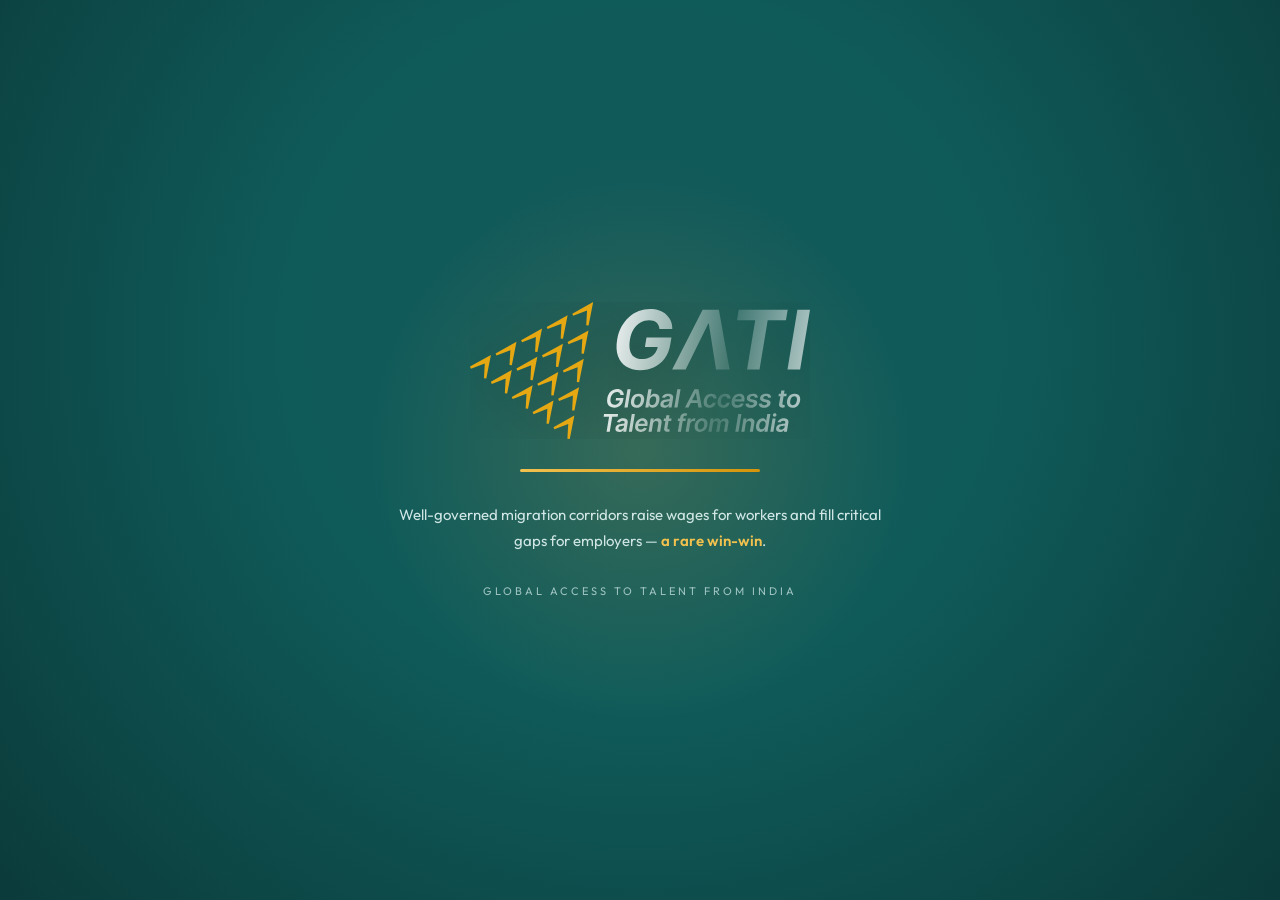
==== index.html @ 4ad1929f "Improved dashboard version 7" ====
<!DOCTYPE html>
<html lang="en">
<head>
  <meta charset="UTF-8">
  <meta name="viewport" content="width=device-width, initial-scale=1.0">
  <title>GATI · Global Skills-Mobility Dashboards</title>
  <meta name="description" content="GATI's labour-market demand dashboards across skills-mobility corridors. Choose a destination country to explore sector-level demand.">
  <link rel="preconnect" href="https://fonts.googleapis.com">
  <link href="https://fonts.googleapis.com/css2?family=Outfit:wght@300;400;500;600;700;800&display=swap" rel="stylesheet">
  <style>
    :root{ --teal:#0F5B5A; --teal2:#1A7B7A; --gold:#C98A0B; --gold2:#D4940A; --ink:#22312F; --soft:#7A9C9C; --bg:#F5F8F8; }
    *{margin:0;padding:0;box-sizing:border-box}
    body{font-family:'Outfit',sans-serif;background:var(--bg);color:var(--ink);min-height:100vh}

    /* ---------- SPLASH ---------- */
    #splash{position:fixed;inset:0;z-index:100;background:radial-gradient(circle at 50% 38%,#14595A 0%,#0F5B5A 42%,#0B3B3A 100%);
      display:flex;flex-direction:column;align-items:center;justify-content:center;gap:30px;
      transition:opacity .6s ease, visibility .6s;overflow:hidden}
    #splash.gone{opacity:0;visibility:hidden;pointer-events:none}
    /* soft rotating aura behind the logo */
    #splash::before{content:"";position:absolute;width:620px;height:620px;border-radius:50%;
      background:radial-gradient(circle,rgba(242,193,78,.16) 0%,rgba(242,193,78,0) 62%);
      animation:aura 6s ease-in-out infinite}
    @keyframes aura{0%,100%{transform:scale(.92);opacity:.6}50%{transform:scale(1.08);opacity:1}}
    .g-logo-wrap{position:relative;display:flex;align-items:center;justify-content:center;z-index:2}
    /* the real GATI logo, revealed by a left-to-right wipe + gentle rise, with a gold glow */
    .g-logo{width:min(340px,64vw);height:auto;
      filter:drop-shadow(0 6px 26px rgba(0,0,0,.35));
      opacity:0;transform:translateY(20px) scale(.96);
      -webkit-mask-image:linear-gradient(100deg,#000 40%,rgba(0,0,0,.15) 55%,#000 70%);
      mask-image:linear-gradient(100deg,#000 40%,rgba(0,0,0,.15) 55%,#000 70%);
      -webkit-mask-size:260% 100%;mask-size:260% 100%;-webkit-mask-position:120% 0;mask-position:120% 0;
      animation:logoRise .9s .2s cubic-bezier(.2,.8,.25,1) forwards, logoWipe 1.5s .3s ease forwards, logoGlow 3.2s 1.4s ease-in-out infinite}
    @keyframes logoRise{to{opacity:1;transform:none}}
    @keyframes logoWipe{to{-webkit-mask-position:-120% 0;mask-position:-120% 0}}
    @keyframes logoGlow{0%,100%{filter:drop-shadow(0 6px 26px rgba(0,0,0,.35))}
      50%{filter:drop-shadow(0 6px 30px rgba(242,193,78,.5))}}
    /* thin sheen that sweeps once across the mark */
    .g-sheen{position:absolute;inset:0;pointer-events:none;overflow:hidden;border-radius:8px;z-index:3}
    .g-sheen::after{content:"";position:absolute;top:-30%;left:-60%;width:40%;height:160%;
      background:linear-gradient(100deg,transparent,rgba(255,255,255,.55),transparent);
      transform:skewX(-18deg);animation:sheen 1.6s 1.1s ease forwards;opacity:0}
    @keyframes sheen{0%{left:-60%;opacity:0}20%{opacity:.9}100%{left:150%;opacity:0}}
    .g-bar{width:240px;height:3px;border-radius:3px;background:rgba(255,255,255,.18);overflow:hidden;z-index:2}
    .g-bar i{display:block;height:100%;width:0;background:linear-gradient(90deg,#F2C14E,#D4940A);
      animation:fill 4.6s .3s ease forwards}
    @keyframes fill{to{width:100%}}
    #g-quote{max-width:560px;text-align:center;color:#CFE6E5;font-size:15px;font-weight:400;line-height:1.7;
      min-height:52px;padding:0 24px;opacity:0;animation:fadeQ .8s .6s forwards;z-index:2}
    #g-quote b{color:#F2C14E;font-weight:600}
    @keyframes fadeQ{to{opacity:1}}
    .g-sub{color:#9FC4C3;font-size:11px;letter-spacing:3px;text-transform:uppercase;opacity:0;animation:fadeQ .8s 1s forwards;z-index:2}

    /* ---------- COUNTRY SELECTION ---------- */
    #stage{opacity:0;transition:opacity .7s ease .1s;padding:0 22px}
    #stage.show{opacity:1}
    header.hd{max-width:1060px;margin:0 auto;padding:34px 0 8px;display:flex;align-items:center;gap:12px}
    .logo{width:40px;height:40px;border-radius:10px;background:linear-gradient(140deg,var(--teal),var(--teal2));
      color:#fff;font-weight:800;display:flex;align-items:center;justify-content:center;font-size:15px;letter-spacing:.5px}
    .logo-img{height:34px;width:auto;display:block}
    .hd h2{font-size:16px;font-weight:700;color:var(--teal)}
    .hd small{display:block;font-size:11px;color:var(--soft);font-weight:400}
    .hero{max-width:1060px;margin:0 auto;padding:34px 0 10px}
    .hero .eyebrow{font-size:11px;font-weight:700;letter-spacing:3px;text-transform:uppercase;color:var(--gold)}
    .hero h1{font-size:clamp(26px,4vw,40px);font-weight:800;color:var(--teal);margin:10px 0 8px;line-height:1.15}
    .hero p{color:#4A6260;font-size:14.5px;max-width:640px;line-height:1.7}
    .countries{max-width:1060px;margin:30px auto 60px;display:grid;grid-template-columns:repeat(auto-fit,minmax(280px,1fr));gap:18px}
    .cty{background:#fff;border:1px solid #E2ECEC;border-radius:16px;padding:26px 24px;text-decoration:none;color:inherit;
      display:block;position:relative;transition:transform .18s ease, box-shadow .18s ease}
    .cty.on:hover{transform:translateY(-4px);box-shadow:0 14px 30px rgba(15,91,90,.14);border-color:var(--teal2)}
    .cty .flag{font-size:34px}
    .cty h3{font-size:19px;font-weight:700;color:var(--teal);margin:12px 0 5px}
    .cty p{font-size:12.5px;color:var(--soft);line-height:1.6}
    .cty .go{display:inline-block;margin-top:16px;font-size:12.5px;font-weight:700;color:var(--gold)}
    .cty.off{opacity:.62;cursor:default;background:#FBFDFD}
    .cty.off .soon{position:absolute;top:16px;right:16px;font-size:9.5px;font-weight:700;letter-spacing:1.5px;
      text-transform:uppercase;background:#EFF5F5;color:var(--soft);padding:4px 9px;border-radius:20px}
    footer.ft{max-width:1060px;margin:0 auto;padding:0 0 34px;color:#9AB4B3;font-size:11px}
  </style>
</head>
<body>

<!-- ====== SPLASH LOADER ====== -->
<div id="splash">
  <div class="g-logo-wrap">
    <img class="g-logo" src="assets/img/gati-logo-white.svg" alt="GATI">
    <span class="g-sheen"></span>
  </div>
  <div class="g-bar"><i></i></div>
  <div id="g-quote"></div>
  <div class="g-sub">Global Access to Talent from India</div>
</div>

<!-- ====== COUNTRY SELECTION ====== -->
<div id="stage">
  <header class="hd">
    <img class="logo-img" src="assets/img/gati-logo.svg" alt="GATI">
    <div><small style="display:block;font-size:11px;color:var(--soft);font-weight:400;margin-top:2px">Skills-Mobility Intelligence</small></div>
  </header>

  <section class="hero">
    <p class="eyebrow">Global Skills Mobility · Demand Intelligence</p>
    <h1>Where the world is hiring, corridor by corridor.</h1>
    <p>Sector-level labour-market demand dashboards for GATI's skills-mobility corridors — built from live job-posting
       data, classified to international standards (ISCO-08, ISIC Rev.4). Choose a destination country to explore its
       sector dashboards.</p>
  </section>

  <section class="countries" id="country-grid"><!-- filled by script --></section>

  <footer class="ft">GATI Foundation · The Convergence Foundation · Data classified to ISCO-08 (ILO) and ISIC Rev.4 (UN)</footer>
</div>

<script src="assets/js/sectors.js?v=20260724-8"></script>
<script>
  /* rotating quotes during the loader */
  var QUOTES = [
    'By 2030, Germany alone will need an estimated <b>7 million</b> additional workers to offset demographic decline.',
    'India will add roughly <b>a quarter of the world\'s new working-age population</b> over the next decade.',
    '<b>Global skills mobility</b> is the bridge between ageing economies and young workforces — built one corridor at a time.',
    'Every classified posting in these dashboards maps demand to <b>ISCO-08 occupations</b> and <b>ISIC Rev.4 sectors</b>.',
    'Well-governed migration corridors raise wages for workers and fill critical gaps for employers — <b>a rare win-win</b>.'
  ];
  (function(){
    var qEl = document.getElementById('g-quote');
    var qi = Math.floor(Math.random()*QUOTES.length);
    function setQ(){ qEl.innerHTML = QUOTES[qi % QUOTES.length]; qi++; }
    setQ();
    var rot = setInterval(setQ, 1400);

    /* build the country grid from the shared registry in sectors.js */
    var grid = document.getElementById('country-grid');
    (window.COUNTRIES || []).forEach(function(c){
      var el = document.createElement(c.active ? 'a' : 'div');
      el.className = 'cty ' + (c.active ? 'on' : 'off');
      if (c.active) el.href = c.id + '.html';
      el.innerHTML = '<div class="flag">' + c.flag + '</div>' +
        '<h3>' + c.label + '</h3><p>' + c.tagline + '</p>' +
        (c.active ? '<span class="go">Open dashboards \u2192</span>' : '<span class="soon">Coming soon</span>');
      grid.appendChild(el);
    });

    /* reveal after the load window (5s) */
    setTimeout(function(){
      clearInterval(rot);
      document.getElementById('splash').classList.add('gone');
      document.getElementById('stage').classList.add('show');
    }, 5000);
  })();
</script>

<!-- Back-to-top button -->
<style>
  #to-top{position:fixed;right:20px;bottom:22px;z-index:1200;width:44px;height:44px;border:none;
    border-radius:50%;background:#0F5B5A;color:#fff;cursor:pointer;box-shadow:0 6px 18px rgba(15,46,46,.28);
    display:flex;align-items:center;justify-content:center;opacity:0;visibility:hidden;transform:translateY(10px);
    transition:opacity .25s ease, transform .25s ease, background .18s ease, box-shadow .18s ease}
  #to-top.show{opacity:1;visibility:visible;transform:none}
  #to-top:hover{background:#1A7B7A;box-shadow:0 8px 22px rgba(15,46,46,.36)}
  #to-top:focus-visible{outline:2px solid #D4940A;outline-offset:2px}
  #to-top svg{width:20px;height:20px;display:block}
  @media (max-width:520px){#to-top{right:14px;bottom:16px;width:40px;height:40px}}
</style>
<button id="to-top" aria-label="Back to top" title="Back to top">
  <svg viewBox="0 0 24 24" fill="none" stroke="currentColor" stroke-width="2.4" stroke-linecap="round" stroke-linejoin="round" aria-hidden="true">
    <path d="M12 19V5M5 12l7-7 7 7"/>
  </svg>
</button>
<script>
  (function(){
    var btn=document.getElementById('to-top');
    if(!btn) return;
    function onScroll(){ (window.pageYOffset||document.documentElement.scrollTop)>300 ? btn.classList.add('show') : btn.classList.remove('show'); }
    window.addEventListener('scroll',onScroll,{passive:true});
    btn.addEventListener('click',function(){ window.scrollTo({top:0,behavior:'smooth'}); });
    onScroll();
  })();
</script>

</body>
</html>
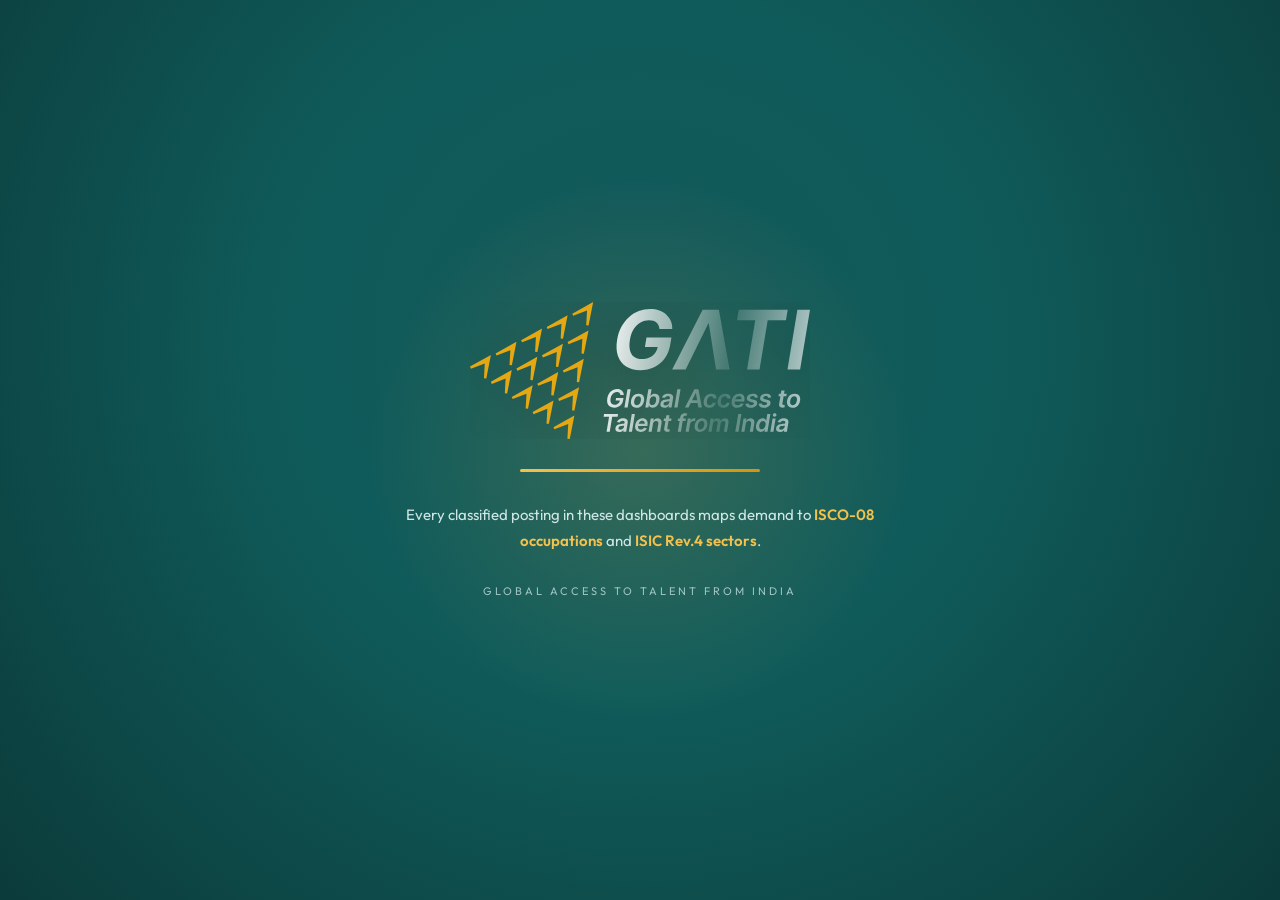
==== commit 0a58aeeb: "Improved dashboard version 8" ====
--- a/index.html
+++ b/index.html
@@ -111,7 +111,7 @@
   <footer class="ft">GATI Foundation · The Convergence Foundation · Data classified to ISCO-08 (ILO) and ISIC Rev.4 (UN)</footer>
 </div>
 
-<script src="assets/js/sectors.js?v=20260724-8"></script>
+<script src="assets/js/sectors.js?v=20260724-9"></script>
 <script>
   /* rotating quotes during the loader */
   var QUOTES = [
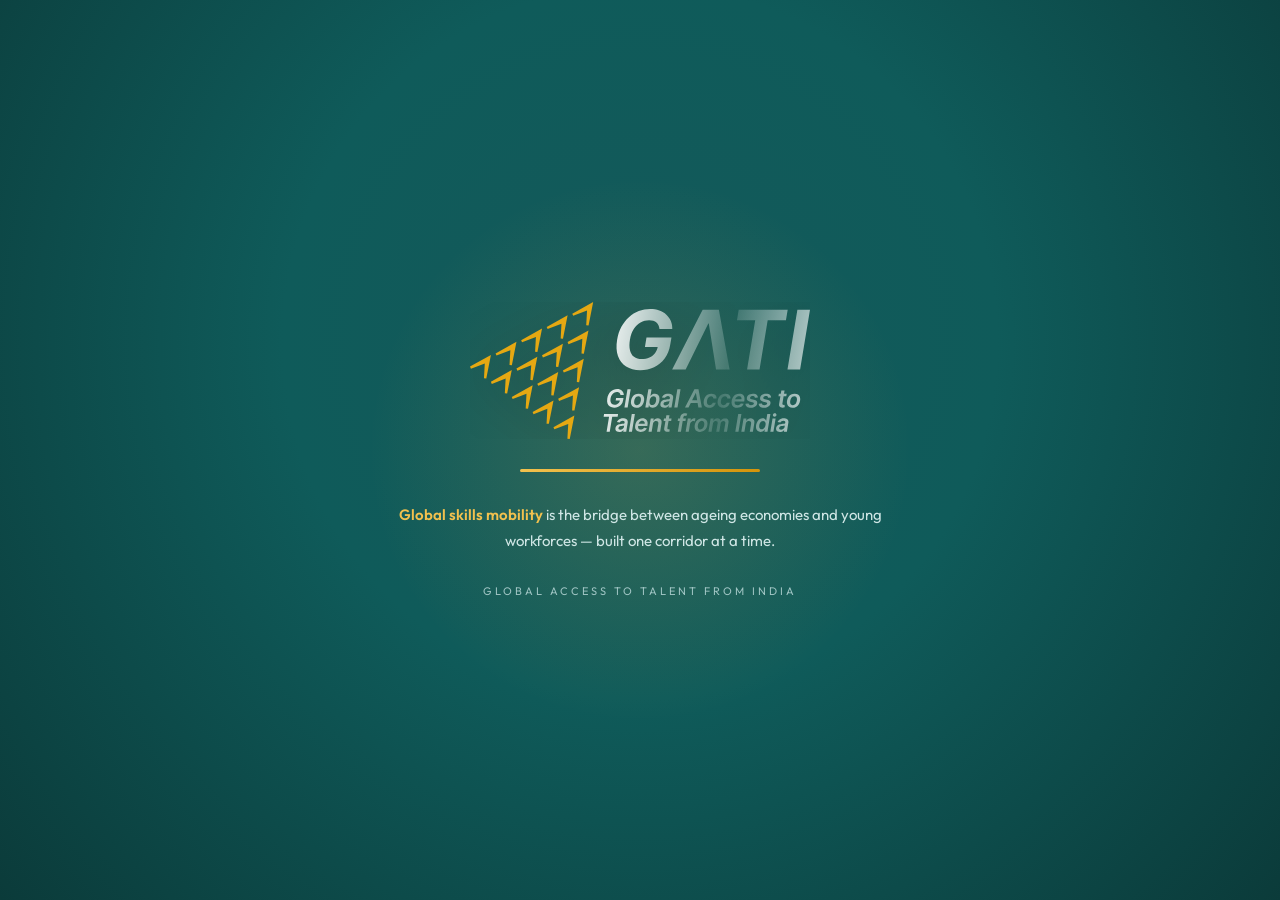
==== commit 4ecc319d: "Improved dashboard version 8" ====
--- a/index.html
+++ b/index.html
@@ -111,7 +111,7 @@
   <footer class="ft">GATI Foundation · The Convergence Foundation · Data classified to ISCO-08 (ILO) and ISIC Rev.4 (UN)</footer>
 </div>
 
-<script src="assets/js/sectors.js?v=20260724-9"></script>
+<script src="assets/js/sectors.js?v=20260725-2"></script>
 <script>
   /* rotating quotes during the loader */
   var QUOTES = [
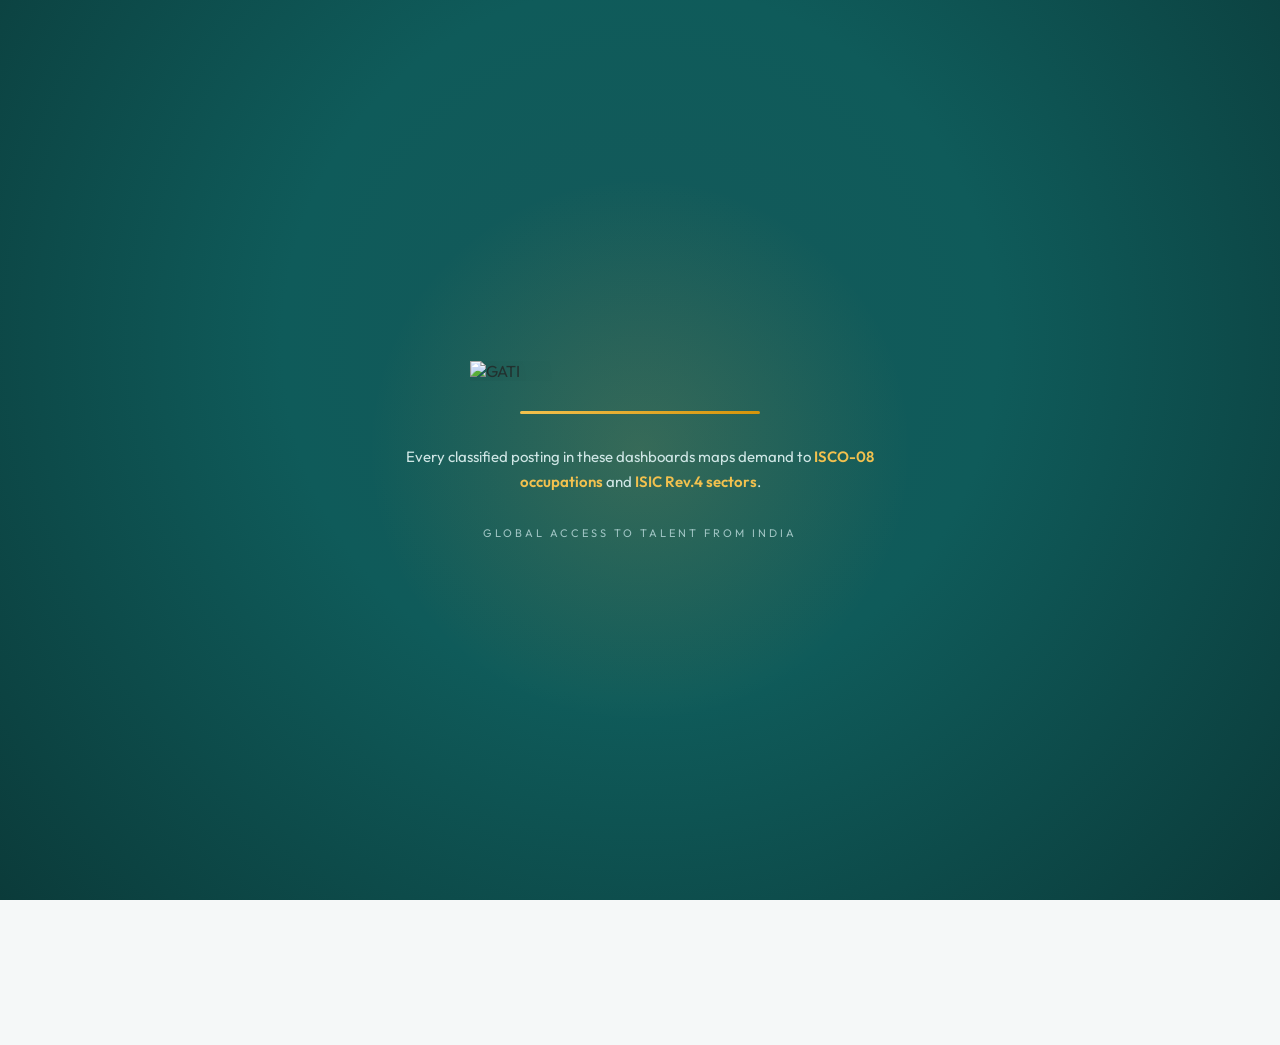
==== commit 15979e80: "Vendors trial" ====
--- a/index.html
+++ b/index.html
@@ -108,10 +108,27 @@
 
   <section class="countries" id="country-grid"><!-- filled by script --></section>
 
+  <!-- ====== DATA SOURCES ====== -->
+  <section class="hero" style="padding-top:8px">
+    <p class="eyebrow">Multi-country Data Source</p>
+    <h1 style="font-size:clamp(22px,3.2vw,30px)">Explore demand by data source.</h1>
+    <p>Beyond the StepStone Germany corridor above, the CoreSignal source covers multiple destination
+       countries. Open it to pick a country, then a sector.</p>
+  </section>
+
+  <section class="countries" id="source-grid">
+    <a class="cty on" href="coresignal.html">
+      <div class="flag">🌐</div>
+      <h3>CoreSignal</h3>
+      <p>Multi-source global job postings · Gulf, Australia, Canada and more, by sector</p>
+      <span class="go">Open countries →</span>
+    </a>
+  </section>
+
   <footer class="ft">GATI Foundation · The Convergence Foundation · Data classified to ISCO-08 (ILO) and ISIC Rev.4 (UN)</footer>
 </div>
 
-<script src="assets/js/sectors.js?v=20260725-2"></script>
+<script src="assets/js/sectors.js?v=20260725-3"></script>
 <script>
   /* rotating quotes during the loader */
   var QUOTES = [
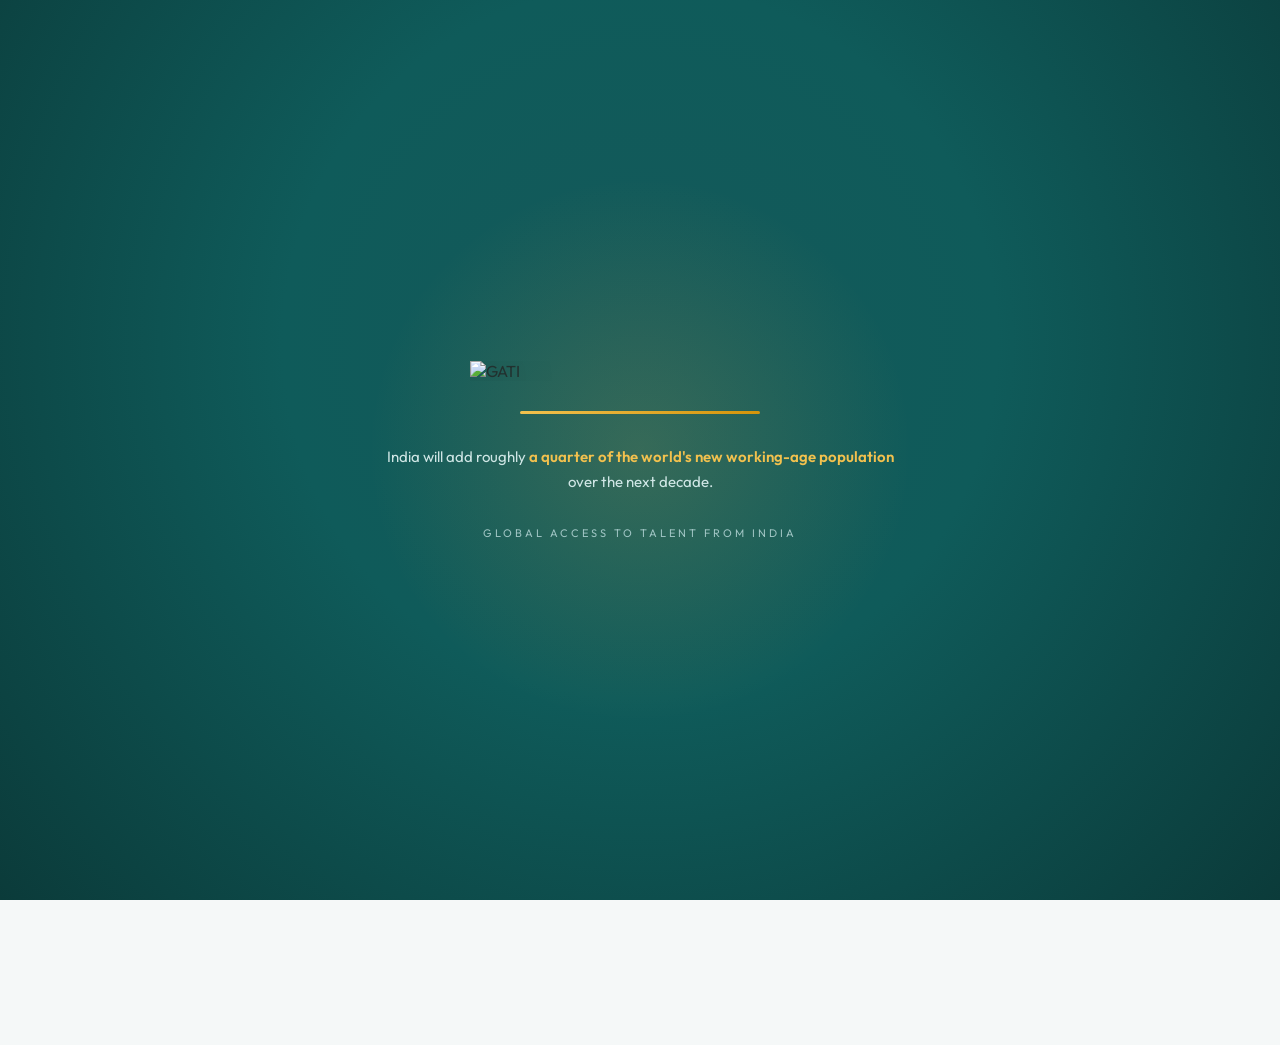
==== commit 1d144232: "JobsPickr trial" ====
--- a/index.html
+++ b/index.html
@@ -123,12 +123,18 @@
       <p>Multi-source global job postings · Gulf, Australia, Canada and more, by sector</p>
       <span class="go">Open countries →</span>
     </a>
+    <a class="cty on" href="jobspickr.html">
+      <div class="flag">🗂️</div>
+      <h3>JobsPickr</h3>
+      <p>Vendor job-posting feeds · Gulf, Australia and Germany, by sector</p>
+      <span class="go">Open countries →</span>
+    </a>
   </section>
 
   <footer class="ft">GATI Foundation · The Convergence Foundation · Data classified to ISCO-08 (ILO) and ISIC Rev.4 (UN)</footer>
 </div>
 
-<script src="assets/js/sectors.js?v=20260725-3"></script>
+<script src="assets/js/sectors.js?v=20260725-4"></script>
 <script>
   /* rotating quotes during the loader */
   var QUOTES = [
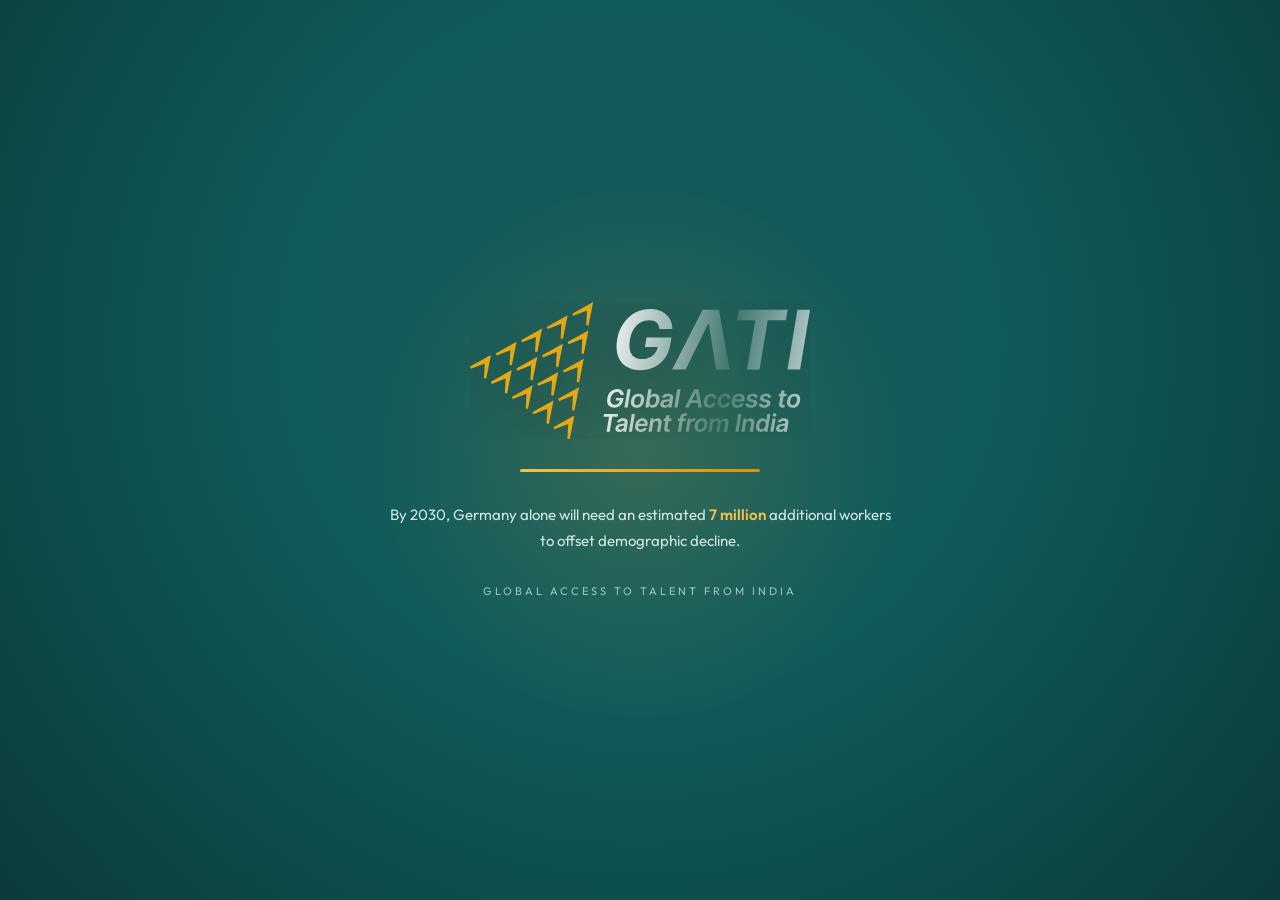
==== commit 7ae3eb24: "dashboard restoring" ====
--- a/index.html
+++ b/index.html
@@ -108,33 +108,10 @@
 
   <section class="countries" id="country-grid"><!-- filled by script --></section>
 
-  <!-- ====== DATA SOURCES ====== -->
-  <section class="hero" style="padding-top:8px">
-    <p class="eyebrow">Multi-country Data Source</p>
-    <h1 style="font-size:clamp(22px,3.2vw,30px)">Explore demand by data source.</h1>
-    <p>Beyond the StepStone Germany corridor above, the CoreSignal source covers multiple destination
-       countries. Open it to pick a country, then a sector.</p>
-  </section>
-
-  <section class="countries" id="source-grid">
-    <a class="cty on" href="coresignal.html">
-      <div class="flag">🌐</div>
-      <h3>CoreSignal</h3>
-      <p>Multi-source global job postings · Gulf, Australia, Canada and more, by sector</p>
-      <span class="go">Open countries →</span>
-    </a>
-    <a class="cty on" href="jobspickr.html">
-      <div class="flag">🗂️</div>
-      <h3>JobsPickr</h3>
-      <p>Vendor job-posting feeds · Gulf, Australia and Germany, by sector</p>
-      <span class="go">Open countries →</span>
-    </a>
-  </section>
-
   <footer class="ft">GATI Foundation · The Convergence Foundation · Data classified to ISCO-08 (ILO) and ISIC Rev.4 (UN)</footer>
 </div>
 
-<script src="assets/js/sectors.js?v=20260725-4"></script>
+<script src="assets/js/sectors.js?v=20260725-2"></script>
 <script>
   /* rotating quotes during the loader */
   var QUOTES = [
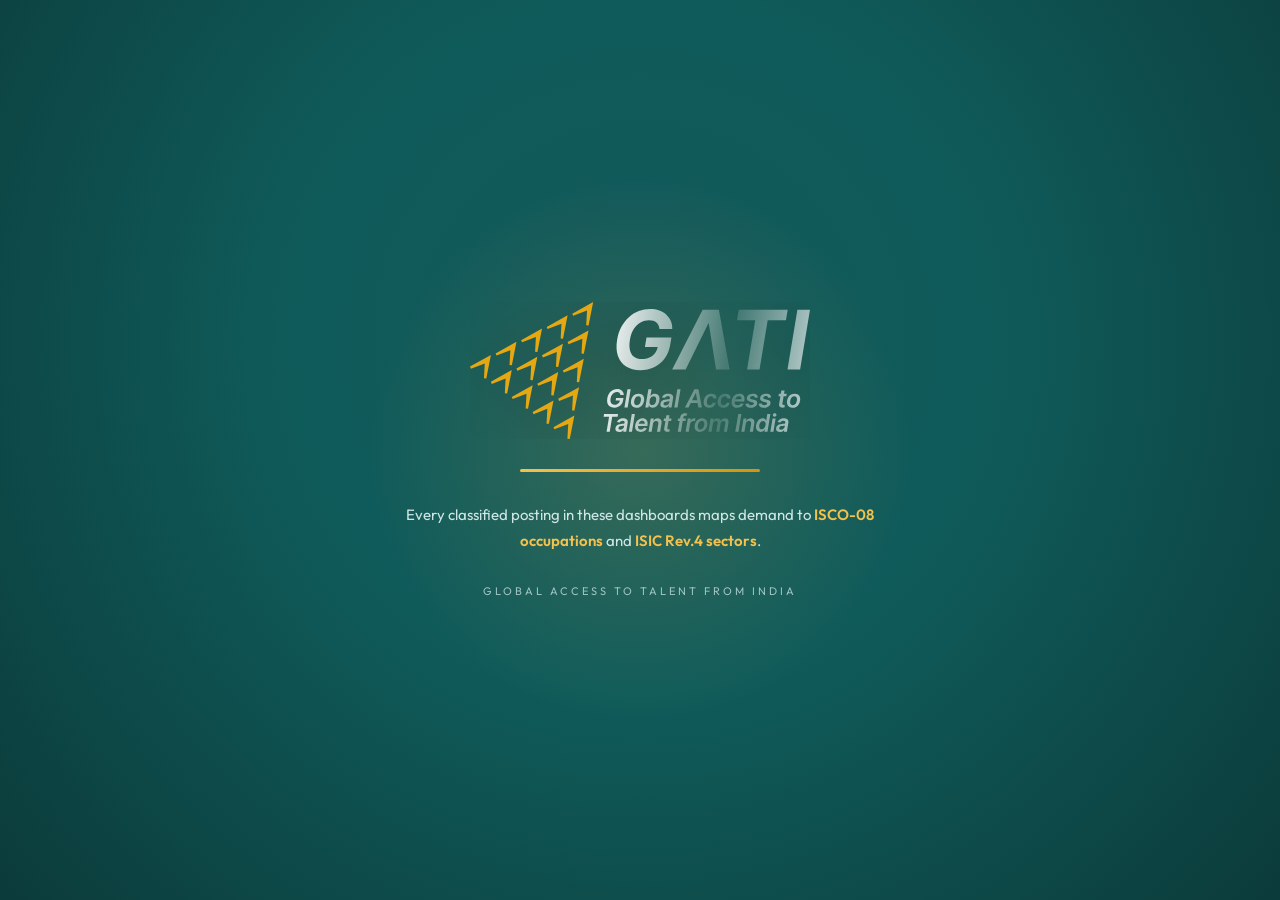
==== commit 27aa2675: "vendor trial" ====
--- a/index.html
+++ b/index.html
@@ -111,7 +111,7 @@
   <footer class="ft">GATI Foundation · The Convergence Foundation · Data classified to ISCO-08 (ILO) and ISIC Rev.4 (UN)</footer>
 </div>
 
-<script src="assets/js/sectors.js?v=20260725-2"></script>
+<script src="assets/js/sectors.js?v=20260725-3"></script>
 <script>
   /* rotating quotes during the loader */
   var QUOTES = [
@@ -133,7 +133,7 @@
     (window.COUNTRIES || []).forEach(function(c){
       var el = document.createElement(c.active ? 'a' : 'div');
       el.className = 'cty ' + (c.active ? 'on' : 'off');
-      if (c.active) el.href = c.id + '.html';
+      if (c.active) el.href = (c.landing || (c.id + '.html'));
       el.innerHTML = '<div class="flag">' + c.flag + '</div>' +
         '<h3>' + c.label + '</h3><p>' + c.tagline + '</p>' +
         (c.active ? '<span class="go">Open dashboards \u2192</span>' : '<span class="soon">Coming soon</span>');
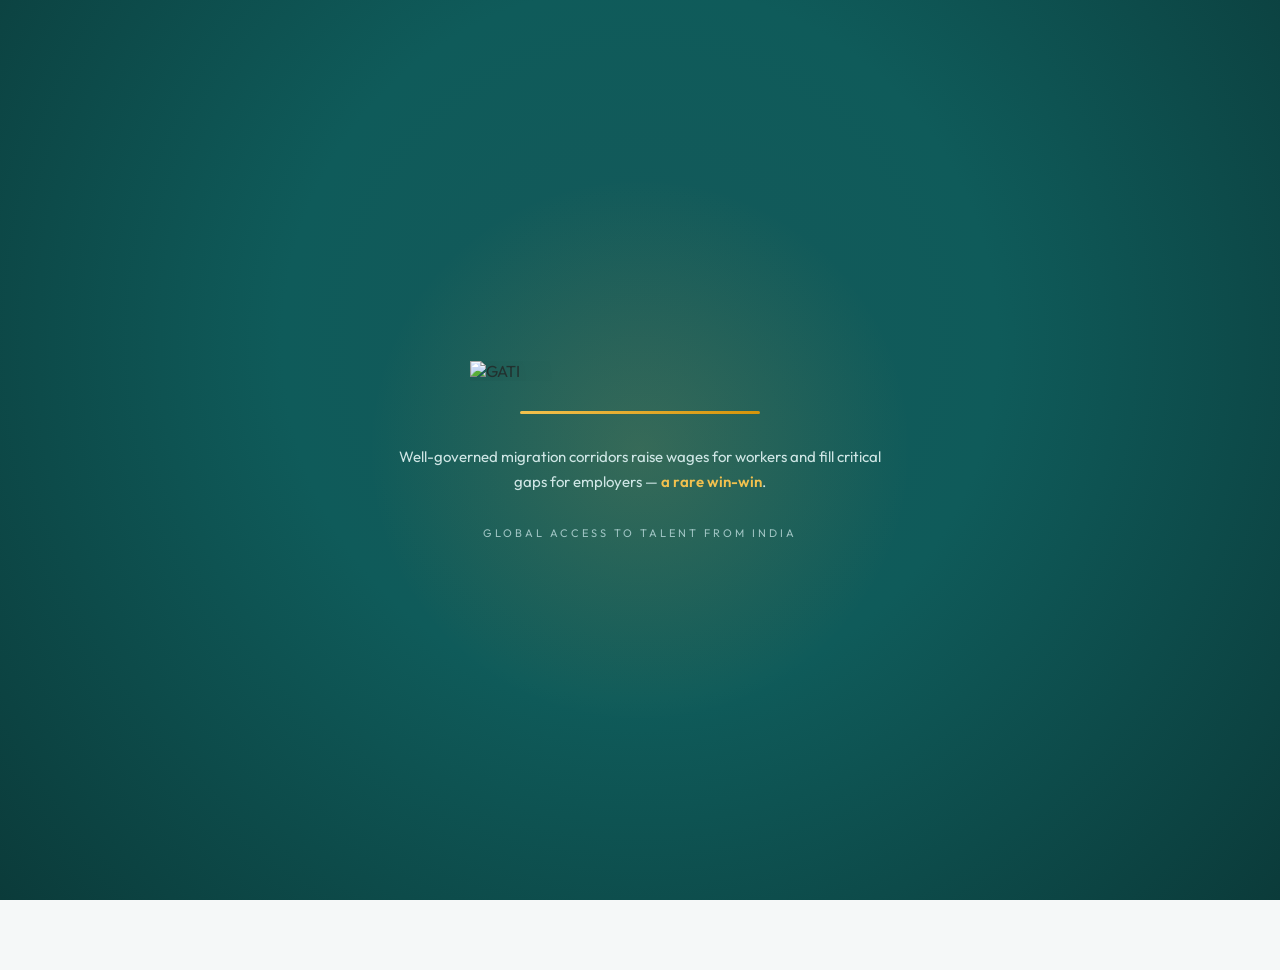
==== commit 956e91ca: "vendor trial" ====
--- a/index.html
+++ b/index.html
@@ -65,6 +65,11 @@
     .hero h1{font-size:clamp(26px,4vw,40px);font-weight:800;color:var(--teal);margin:10px 0 8px;line-height:1.15}
     .hero p{color:#4A6260;font-size:14.5px;max-width:640px;line-height:1.7}
     .countries{max-width:1060px;margin:30px auto 60px;display:grid;grid-template-columns:repeat(auto-fit,minmax(280px,1fr));gap:18px}
+    #country-grid{margin-bottom:18px}
+    .src-head{max-width:1060px;margin:26px auto 0;padding-top:24px;border-top:1px solid #E2ECEC}
+    .src-head h2{font-size:15px;font-weight:700;letter-spacing:.3px;color:var(--teal)}
+    .src-head p{font-size:12.5px;color:var(--soft);line-height:1.6;max-width:640px;margin-top:5px}
+    #source-grid{margin-top:18px}
     .cty{background:#fff;border:1px solid #E2ECEC;border-radius:16px;padding:26px 24px;text-decoration:none;color:inherit;
       display:block;position:relative;transition:transform .18s ease, box-shadow .18s ease}
     .cty.on:hover{transform:translateY(-4px);box-shadow:0 14px 30px rgba(15,91,90,.14);border-color:var(--teal2)}
@@ -108,6 +113,12 @@
 
   <section class="countries" id="country-grid"><!-- filled by script --></section>
 
+  <div class="src-head" id="source-head">
+    <h2>Data sources</h2>
+    <p>Multi-country vendor and API feeds, standardised to the same ISCO-08 schema. Each opens the same sector dashboards, with a Country Breakdown tab added.</p>
+  </div>
+  <section class="countries" id="source-grid"><!-- filled by script --></section>
+
   <footer class="ft">GATI Foundation · The Convergence Foundation · Data classified to ISCO-08 (ILO) and ISIC Rev.4 (UN)</footer>
 </div>
 
@@ -128,17 +139,22 @@
     setQ();
     var rot = setInterval(setQ, 1400);
 
-    /* build the country grid from the shared registry in sectors.js */
-    var grid = document.getElementById('country-grid');
-    (window.COUNTRIES || []).forEach(function(c){
-      var el = document.createElement(c.active ? 'a' : 'div');
-      el.className = 'cty ' + (c.active ? 'on' : 'off');
-      if (c.active) el.href = (c.landing || (c.id + '.html'));
-      el.innerHTML = '<div class="flag">' + c.flag + '</div>' +
-        '<h3>' + c.label + '</h3><p>' + c.tagline + '</p>' +
-        (c.active ? '<span class="go">Open dashboards \u2192</span>' : '<span class="soon">Coming soon</span>');
-      grid.appendChild(el);
-    });
+    /* build the country grid + the data-source grid from the shared registries
+       in sectors.js. Same card markup; sources use an `icon` instead of a flag. */
+    function buildCards(list, grid){
+      if (!grid) return;
+      (list || []).forEach(function(c){
+        var el = document.createElement(c.active ? 'a' : 'div');
+        el.className = 'cty ' + (c.active ? 'on' : 'off');
+        if (c.active) el.href = (c.landing || (c.id + '.html'));
+        el.innerHTML = '<div class="flag">' + (c.flag || c.icon || '') + '</div>' +
+          '<h3>' + c.label + '</h3><p>' + c.tagline + '</p>' +
+          (c.active ? '<span class="go">Open dashboards \u2192</span>' : '<span class="soon">Coming soon</span>');
+        grid.appendChild(el);
+      });
+    }
+    buildCards(window.COUNTRIES, document.getElementById('country-grid'));
+    buildCards(window.SOURCES,   document.getElementById('source-grid'));
 
     /* reveal after the load window (5s) */
     setTimeout(function(){
